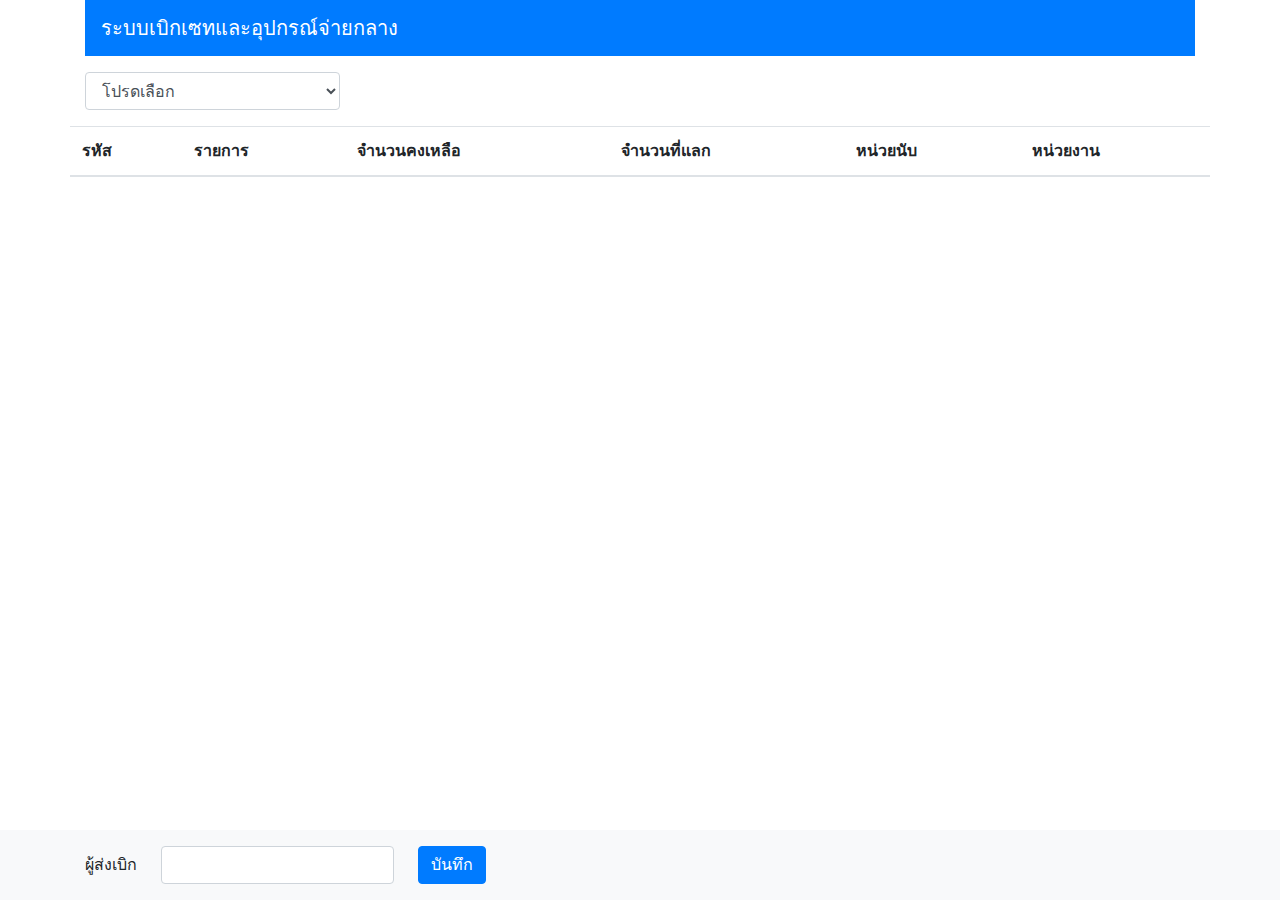
==== fontend/index.html @ 345965c8 "split code fontend and backend" ====
<!DOCTYPE html>
<html lang="en">
<head>
    <meta charset="UTF-8">
    <meta http-equiv="X-UA-Compatible" content="IE=edge">
    <meta name="viewport" content="width=device-width, initial-scale=1.0">
    <title>Document</title>
    <!-- <link rel="stylesheet" href="../../assets/bootstrap/css/bootstrap.min.css">    
    <link rel="stylesheet" href="../../assets/bootstrap/css/bootstrap-grid.min.css">
    <link rel="stylesheet" href="../../assets/bootstrap/font/bootstrap-icons.css"> -->
    <css-plugins></css-plugins>
</head>
<body>    
    <div class="row">
      <div class="container">
        <nav-bar></nav-bar>
      </div>
        
        <div class="container">
            <div class="row" >
                <div class="col-md-3 mb-3">
                  <select name="" id="ward_id" class="form-control mt-3">
                    <option value="0">โปรดเลือก</option>
                  </select>
                </div>
                <table class="table">     
                  <thead>
                    <tr>
                        <th scope="col">รหัส</th>
                        <th scope="col">รายการ</th>
                        <th scope="col">จำนวนคงเหลือ</th>
                        <th scope="col">จำนวนที่แลก</th>
                        <th scope="col">หน่วยนับ</th>
                        <th scope="col">หน่วยงาน</th>
                    </tr>
                </thead>               
                    <tbody id="set_supply"> 
                      <js-plugins></js-plugins>
                    </tbody>
                </table>
            </div>
            <br><br>
            <div class="fixed-bottom bg-light">
              <div class="container mt-3">
                <div class="form-inline">
                  <div class="form-group mb-3">
                    <label for="staticEmail2" class="label mr-4">ผู้ส่งเบิก</label>
                    <input type="text" class="form-control" id="user_order">
                    <button id="sendOrder" class="btn btn-primary ml-4" onclick="return sendOrder()">บันทึก</button>
                  </div> 
                </div> 
              </div>
                           
            </div>
        </div>
    </div>
    
    <script src="../../assets/js/jquery-3.6.0.min.js"></script>
    <script src="../../assets/bootstrap/js/bootstrap.min.js"></script>
    <script src="../../assets/js/sweetalert.min.js"></script>
    <script src="../../assets/js/include.js"></script>
</body>  
</html>

<script>
const API = "http://localhost:9000/api/index.php?r=/api"; 

(function ( $ ) { 
    
    $.ajax({
        async: false,
        type:'GET',
        dataType: "json",
        url: API+'/set',        
        success: function(json){
            var obj = JSON.parse(JSON.stringify(json))
            $.each(obj, function(key, val){
                var tr = "<tr id='"+val.id+"'>";
                tr += "<td data-id='" + val.id + "'>" + val.id + "</td>";
                tr += "<td data-name_th>" + val.name_th + "</td>";
                tr += "<td data-remain><input type='number' min='0' max='99' value=''></td>";
                tr += "<td data-request><input type='number' min='0' max='99' value=''></td>";
                tr += "<td>"+val.unit+"</td>";
                tr += "<td style='color:"+val.color+"'>"+val.group+"</td>";
                tr += "</tr>";
                $("#set_supply").append(tr);                
            });            
        }
    });
    $.ajax({
        async: false,
        type:'GET',
        dataType: "json",
        url: API+'/ward',        
        success: function(json){
            var obj = JSON.parse(JSON.stringify(json))
            $.each(obj, function(key, val){
                var opt = "<option value='"+val.id+"'>";
                  opt += val.name
                opt += "</option>";
                
                $("#ward_id").append(opt);                
            });            
        }
    });
}( jQuery ));

function sendOrder(){  
  if($("#ward_id").val() === '0'){    
    swal({
      title: "โปรดเลือกหอผู้ป่วย", 
      icon: "error"                   
      });
    return;
  } 
  
  let json = [];
  clearArray(json); 
  let warning = false; 
  $("#set_supply tr").each(function(index, ele){ 
    if(warning){      
      return;      
    }
    $(this).removeClass('bg-warning');   
    var id = $(this).find('td[data-id]').attr('data-id'); //รหัส  
    var name_th = $(this).find('td[data-name_th]').text(); //รายการ    
    var remain = parseInt($(this).find('td[data-remain]').find('input').val()); //คงเหลือ 
    var request = parseInt($(this).find('td[data-request]').find('input').val()); //ต้องการเบิก 
    var item = {};
    if(!isNaN(remain) && !isNaN(request)){      
    item['code'] = id; //รหัส
    item['name_th'] = name_th; //รายการ
    item['remain'] = remain; //จำนวนคงเหลือ
    item['request'] = request; //จำนวนที่แลก
    item['ward_id'] = $("#ward_id").val();//หอผู้ป่วย
    item['user_order'] = $("#user_order").val(); //ผู้เบิก
    json.push(item);

    }else{      
      if(!isNaN(remain) || !isNaN(request)){
        $(this).addClass('bg-warning'); 
        warning = true;
        return;      
      }      
    } 
  });
  console.log(json.length);
  if((json.length === 0)){
    swal({
      title: "ข้อมูลไม่ได้กรอกให้สมบุรณ์",      
      icon: "warning",
      buttons: true,
      dangerMode: true,
    });
    return;
  }
  if(warning){
    swal({
      title: "ข้อมูลไม่ได้กรอกให้สมบุรณ์",      
      icon: "warning",
      buttons: true,
      dangerMode: true,
    });
    return;
  }
  //  console.log(json);
   $.ajax({
        async: false,
        type:'POST',
        dataType: "json",
        url: API+'/set',   
        data: JSON.stringify(json),    
        success: function(json){
            var obj = JSON.parse(JSON.stringify(json)); 
            swal({
              title: obj.message,      
              icon: "success",
              buttons: true              
            }).
            then((value) => {
              location.href = "/fontend/ward/view.html?oid="+obj.order_id+"";
            }); 
            $('input').val('');  
            $('select').val('0');
        },
        error:function(json){
          var obj = JSON.parse(JSON.stringify(json)); 
          swal({
              title: json.responseJSON.message,      
              icon: "error"             
            });   
          console.log(json.responseJSON.message);
        }
    });

}

// เคลียร์ Array
function clearArray(arr) {
    for (var i = arr.length; i > 0; i--) {
        arr.pop();
    }
}
</script>

<style>   
    #set_supply tr td input[type="number"]{ 
        width: 50px;
        background-color: black;
        color: white;
        border-style: none;
        text-align: center;
    }
    .table td {
     padding: .1rem; 
     text-shadow: 0px 0px 1px;
}
#fix-footer{  
  position: fixed;
  bottom: 0;
  right: 15%;
  width: 130px;
}
@media screen and (max-width: 600px) {
  #fix-footer{
    right: 0;
  }
}
</style>
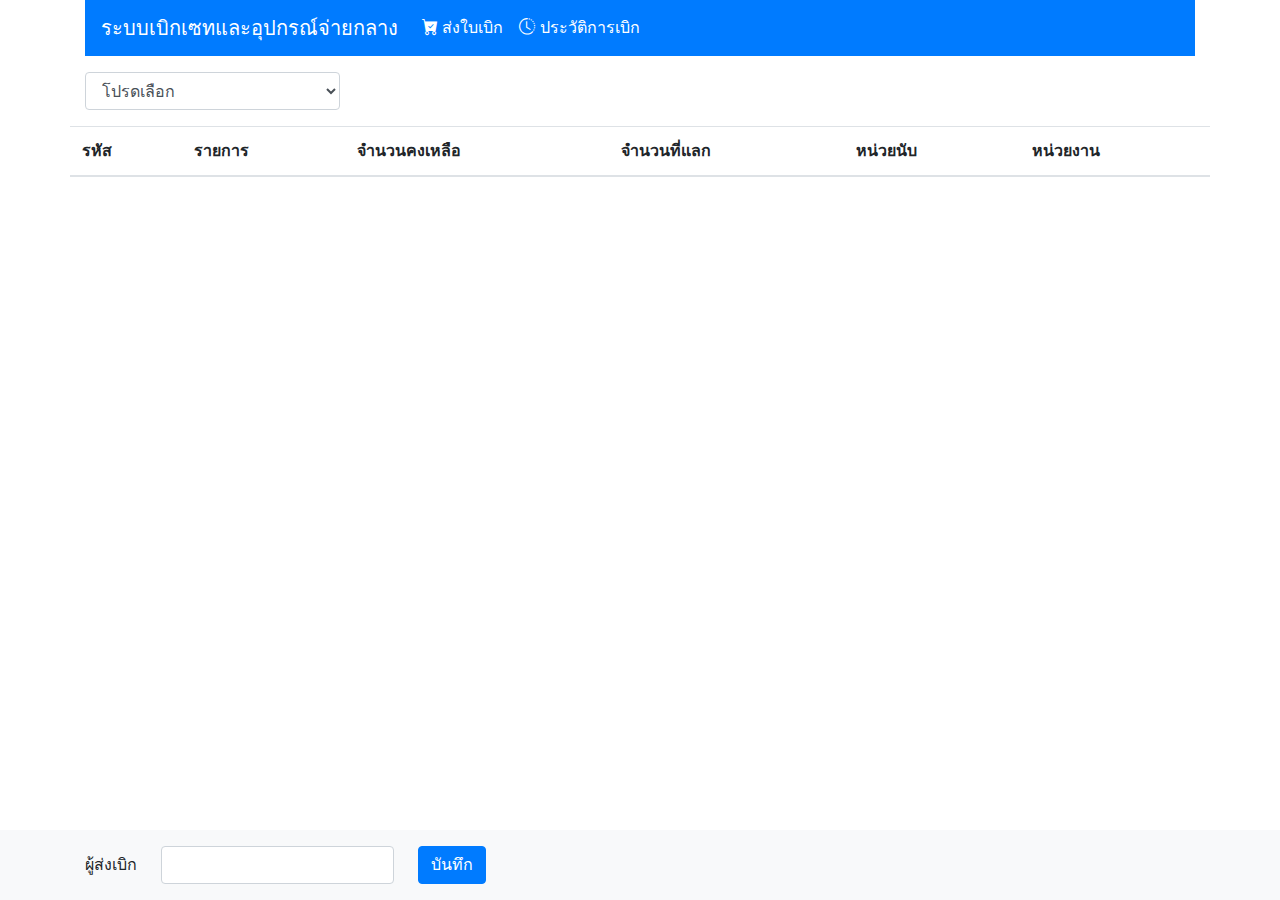
==== commit 46364e11: "end code" ====
--- a/fontend/index.html
+++ b/fontend/index.html
@@ -5,9 +5,11 @@
     <meta http-equiv="X-UA-Compatible" content="IE=edge">
     <meta name="viewport" content="width=device-width, initial-scale=1.0">
     <title>Document</title>
-    <!-- <link rel="stylesheet" href="../../assets/bootstrap/css/bootstrap.min.css">    
-    <link rel="stylesheet" href="../../assets/bootstrap/css/bootstrap-grid.min.css">
-    <link rel="stylesheet" href="../../assets/bootstrap/font/bootstrap-icons.css"> -->
+    <!-- <base href="/supply" -->
+    <link rel="stylesheet" href="../assets/bootstrap/css/bootstrap.min.css">    
+    <link rel="stylesheet" href="../assets/bootstrap/css/bootstrap-grid.min.css">
+    <link rel="stylesheet" href="../assets/bootstrap/font/bootstrap-icons.css">
+ 
     <css-plugins></css-plugins>
 </head>
 <body>    
@@ -54,11 +56,12 @@
             </div>
         </div>
     </div>
+    <script src="../assets/js/include.js"></script>
+    <script src="../assets/js/jquery-3.6.0.min.js"></script>
+    <script src="../assets/bootstrap/js/bootstrap.min.js"></script>
     
-    <script src="../../assets/js/jquery-3.6.0.min.js"></script>
-    <script src="../../assets/bootstrap/js/bootstrap.min.js"></script>
-    <script src="../../assets/js/sweetalert.min.js"></script>
-    <script src="../../assets/js/include.js"></script>
+    <script src="../assets/js/sweetalert.min.js"></script>
+   
 </body>  
 </html>
 
@@ -67,6 +70,8 @@
 
 (function ( $ ) { 
     
+
+    // fetch data from data bases
     $.ajax({
         async: false,
         type:'GET',
